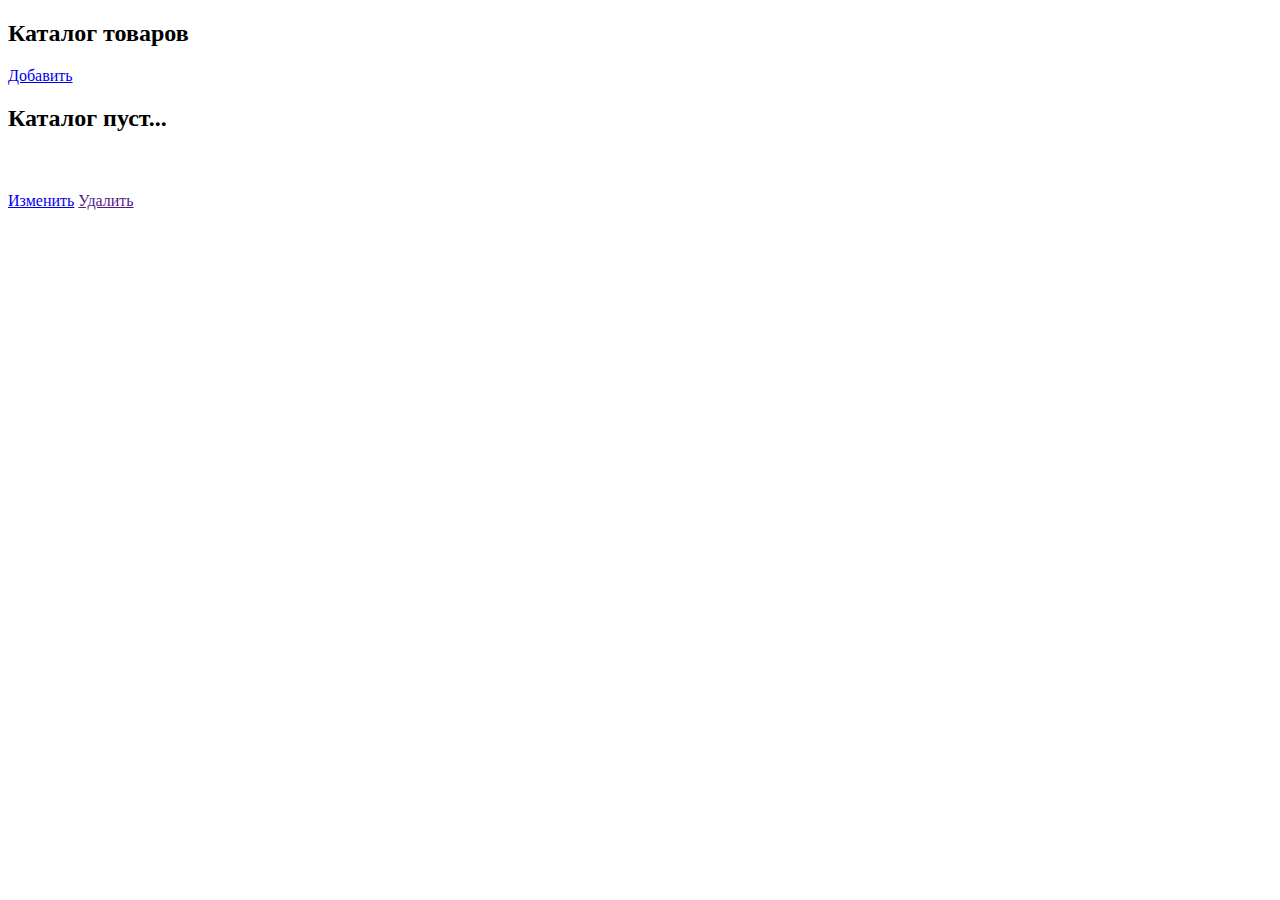
==== src/main/resources/templates/admin.html @ f441655f "added admin page" ====
<!DOCTYPE html>
<html lang="en" xmlns:th="http://www.w3.org/1999/xhtml">

<div th:replace="/fragments/head :: head"></div>

<body>
    <div th:replace="/fragments/header :: header"></div>

    <main>
        <section class="container">
            <div class="text-center row pt-3 ">
                <h2 class="fw-light">Каталог товаров</h2>
            </div>
            <div class="pb-3">
                <a href="update_product" class="btn btn-dark">Добавить</a>
            </div>
        </section>

        <div class="album pb-5" th:switch="${clothes}">
            <h2 th:case="null">Каталог пуст...</h2>

            <div th:case="*" class="container">
                <div class="row row-cols-1 row-cols-sm-2 row-cols-md-3 g-3">

                    <div class="col" th:each="item: ${clothes}">
                        <div class="card shadow-sm">
                            <img th:src="@{${item.imagePath}}" class="card-img-top" alt="" width="100%" height="100%">
                            <div class="card-body">
                                <h5 class="card-title fw-bold" th:text="${item.name}"></h5>
                                <p class="card-text" th:text="${item.description}"></p>
                                <div class="d-flex justify-content-between align-items-center">
                                    <div>
                                        <a href="update_product" class="btn btn-sm btn-outline-dark">Изменить</a>
                                        <a href="" class="btn btn-sm btn-outline-danger ms-1">Удалить</a>
                                    </div>
                                    <small class="fw-bold" th:text="${item.price}"></small>
                                </div>
                            </div>
                        </div>
                    </div>

                </div>
            </div>
        </div>
    </main>

    <div th:replace="/fragments/footer :: footer"></div>

</body>
</html>
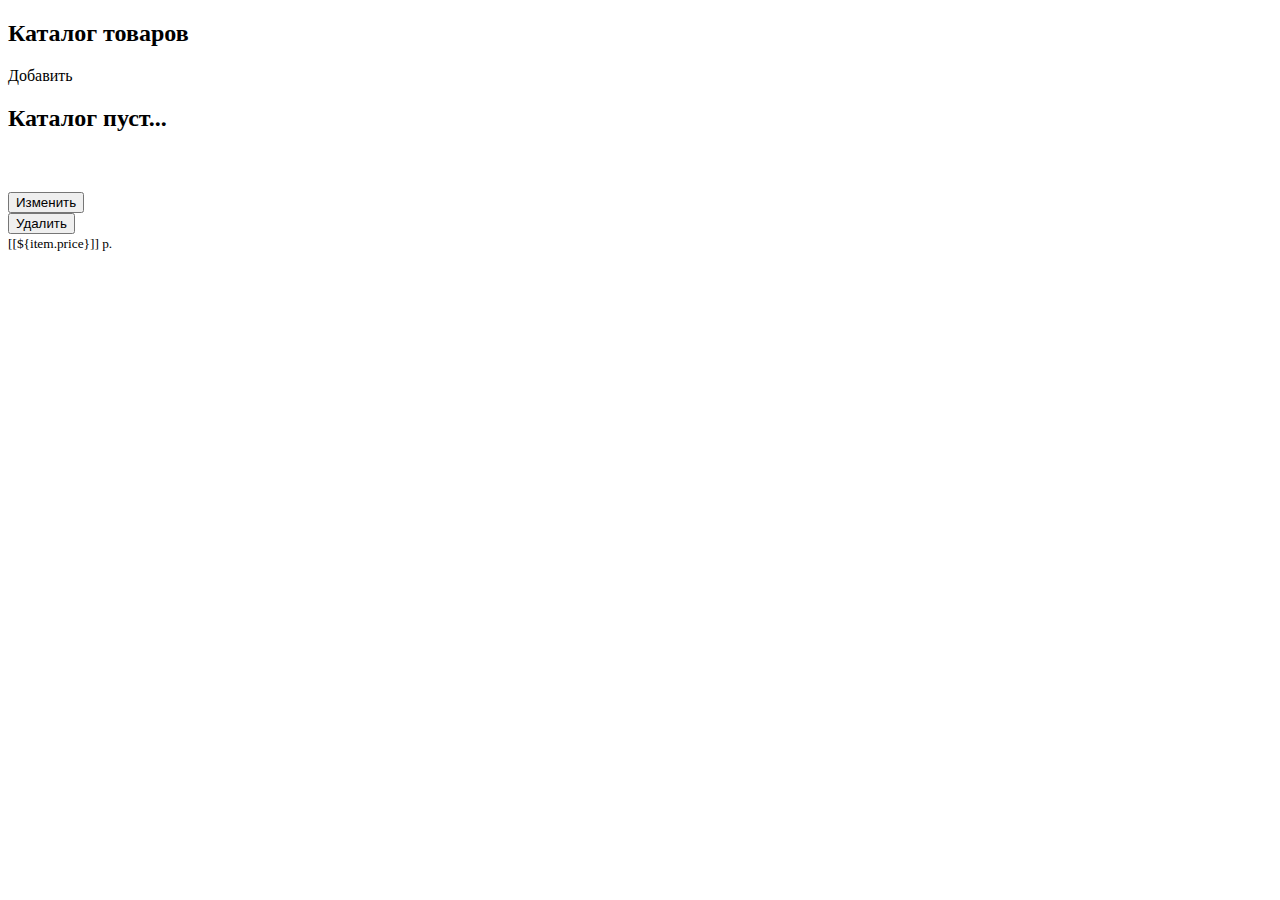
==== commit fcbbf46c: "added clothes deletion" ====
--- a/src/main/resources/templates/admin.html
+++ b/src/main/resources/templates/admin.html
@@ -12,7 +12,7 @@
                 <h2 class="fw-light">Каталог товаров</h2>
             </div>
             <div class="pb-3">
-                <a href="update_product" class="btn btn-dark">Добавить</a>
+                <a th:href="@{/product/create}" class="btn btn-dark">Добавить</a>
             </div>
         </section>
 
@@ -29,11 +29,15 @@
                                 <h5 class="card-title fw-bold" th:text="${item.name}"></h5>
                                 <p class="card-text" th:text="${item.description}"></p>
                                 <div class="d-flex justify-content-between align-items-center">
-                                    <div>
-                                        <a href="update_product" class="btn btn-sm btn-outline-dark">Изменить</a>
-                                        <a href="" class="btn btn-sm btn-outline-danger ms-1">Удалить</a>
+                                    <div class="d-inline-flex">
+                                        <form th:action="@{/}" method="post">
+                                            <button type="submit" class="btn btn-sm btn-outline-dark">Изменить</button>
+                                        </form>
+                                        <form th:action="@{/product/delete/{id}(id=${item.id})}" method="post">
+                                            <button type="submit" class="btn btn-sm btn-outline-danger ms-1">Удалить</button>
+                                        </form>
                                     </div>
-                                    <small class="fw-bold" th:text="${item.price}"></small>
+                                    <small class="fw-bold" th:inline="text">[[${item.price}]] р.</small>
                                 </div>
                             </div>
                         </div>
